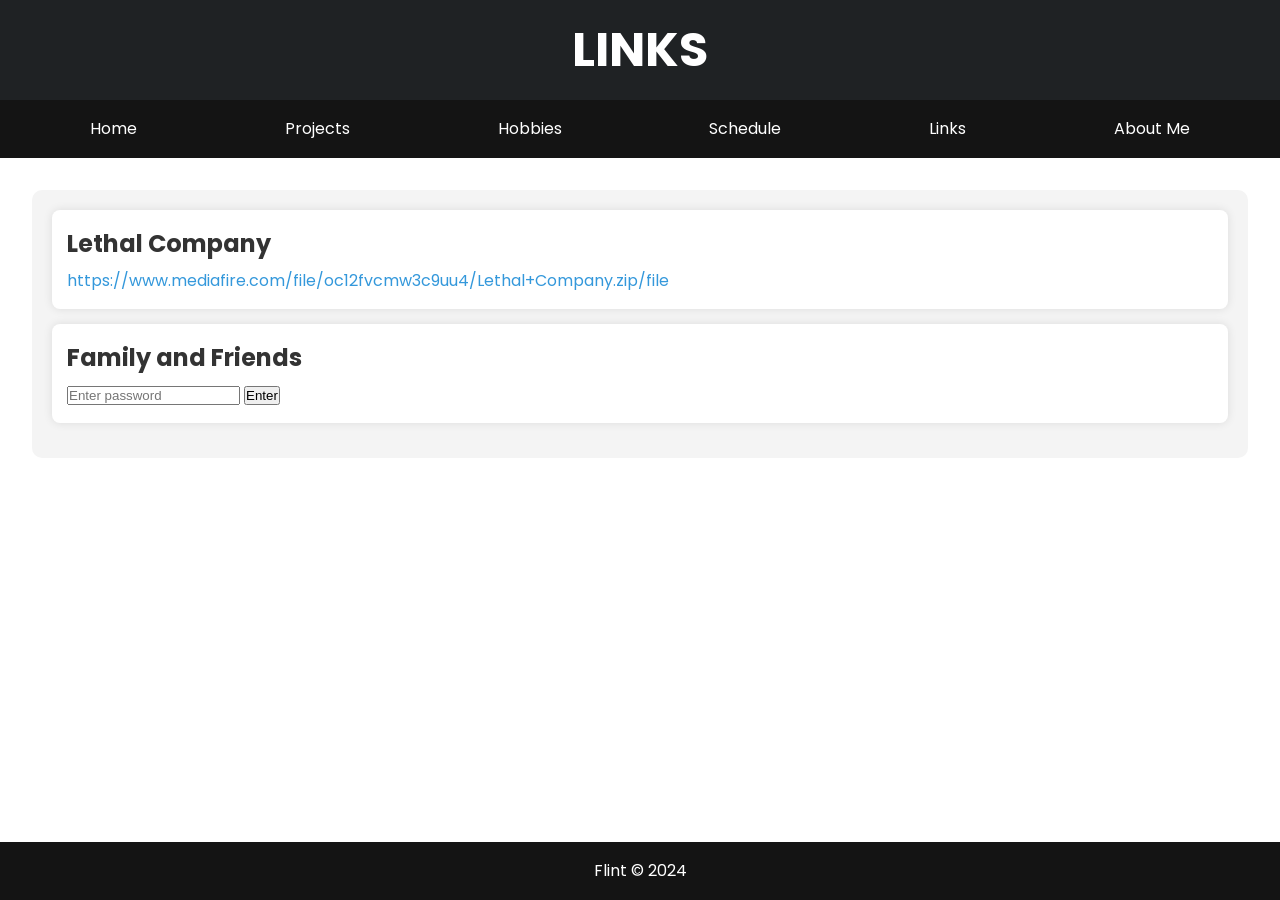
==== Link.html @ eae9fa69 "Add files via upload" ====
<!DOCTYPE html>
<html lang="en">
<head>
  <meta charset="UTF-8">
  <meta name="viewport" content="width=device-width, initial-scale=1.0">
  <link rel="stylesheet" href="styles.css">
  <link href="https://fonts.googleapis.com/css2?family=Poppins:wght@400;700&display=swap" rel="stylesheet">
  <style>
    body {
      color: rgb(0, 0, 0);
      font-family: 'Poppins', sans-serif;
      line-height: 1.6;
      margin: 0;
      padding: 0;
      display: flex;
      flex-direction: column;
      min-height: 100vh; /* Ensure the body takes at least the full viewport height */
    }

    header {
      background-color: #1f2224;
      height: 100px;
      display: flex;
      justify-content: center;
      align-items: center;
    }

    header h1 {
      color: rgb(255, 255, 255);
      font-size: 3rem;
    }

    nav {
      background-color: #141414;
      padding: 1rem;
    }

    nav ul {
      list-style-type: none;
      display: flex;
      justify-content: space-around;
    }

    nav ul li a {
      color: white;
      text-decoration: none;
      padding: 0.5rem 1rem;
    }

    nav ul li a:hover {
      background-color: #226699;
    }

    main {
      padding: 2rem;
      flex: 1; /* Allow the main section to grow to fill the remaining space */
    }

    main section {
      margin-bottom: 2rem;
    }

    main h2 {
      color: #333;
      font-size: 1.5rem;
      font-weight: bold; /* Bold font weight */
      margin-bottom: 10px;
    }

    footer {
      background-color: #141414;
      padding: 1rem;
      text-align: center;
      color: rgb(255, 255, 255);
      margin-top: auto; /* Push the footer to the bottom */
    }

    /* Password Protection */
    #family-section {
      display: none;
    }

    #password-modal {
      display: none;
      position: fixed;
      top: 0;
      left: 0;
      width: 100%;
      height: 100%;
      background: rgba(0, 0, 0, 0.5);
      justify-content: center;
      align-items: center;
    }

    #password-modal-container {
      background-color: #fff;
      padding: 20px;
      border-radius: 8px;
      box-shadow: 0 0 10px rgba(0, 0, 0, 0.1);
      text-align: center;
    }

    #password-modal input {
      padding: 10px;
      font-size: 16px;
      margin-bottom: 10px;
      width: 80%; /* Adjust the width as needed */
    }

    #password-modal button {
      padding: 10px 20px;
      font-size: 16px;
      cursor: pointer;
      background-color: #3498db;
      color: #fff;
      border: none;
      border-radius: 5px;
    }

    #password-modal button:hover {
      background-color: #2980b9;
    }

    /* Links Section Styles */
    .links-section {
      background-color: #f4f4f4;
      padding: 20px;
      border-radius: 10px;
      margin-bottom: 20px;
    }

    .links-list {
      list-style: none;
      padding: 0;
    }

    .link-item {
      margin-bottom: 10px;
      cursor: pointer; /* Make the entire list item clickable */
    }

    .link-title {
      color: #333;
      font-size: 1.5rem;
      font-weight: bold; /* Bold font weight */
      margin-bottom: 5px;
    }

    .link-url {
      color: #3498db;
      text-decoration: none;
      font-size: 1rem;
    }

    .link-url:hover {
      text-decoration: underline;
    }

    /* Styling for individual links */
    .link-container {
      background-color: #fff;
      border-radius: 8px;
      padding: 15px;
      margin-bottom: 15px;
      box-shadow: 0 0 10px rgba(0, 0, 0, 0.1);
    }
  </style>
  <title>Links</title>
</head>
<body>
  <header>
    <h1>LINKS</h1>
  </header>

  <nav>
    <ul>
      <li><a href="index.html">Home</a></li>
      <li><a href="#">Projects</a></li>
      <li><a href="#">Hobbies</a></li>
      <li><a href="Schedule.html">Schedule</a></li>
      <li><a href="Link.html">Links</a></li>
      <li><a href="#">About Me</a></li>
    </ul>
  </nav>

  <main>
    <!-- Password-protected Family Section -->
    <section id="family-section" class="links-section">
      <h2>Password-Protected Section</h2>
      <div id="password-modal" onclick="hidePasswordModal()">
        <div id="password-modal-container">
          <input type="password" id="family-password-input" placeholder="Enter password">
          <button onclick="checkFamilyPassword()">Enter</button>
        </div>
      </div>
    </section>

    <!-- Links Section -->
    <section class="links-section">
      <!-- Link Section 1: Lethal Company -->
      <div class="link-container" onclick="openLink('https://www.mediafire.com/file/oc12fvcmw3c9uu4/Lethal+Company.zip/file')">
        <div class="link-title">Lethal Company</div>
        <div class="link-url">https://www.mediafire.com/file/oc12fvcmw3c9uu4/Lethal+Company.zip/file</div>
      </div>

      <!-- Link Section 2: Family and Friends (Password-Protected) -->
      <div class="link-container" onclick="showPasswordModal()">
        <div class="link-title">Family and Friends</div>
        <div class="link-url">
          <input type="password" id="link-password-input" placeholder="Enter password">
          <button onclick="checkLinkPassword()">Enter</button>
        </div>
      </div>
      <!-- Add more link sections here -->
    </section>
  </main>

  <footer>
    <p>Flint &copy; 2024</p>
  </footer>

  <script>
    // Password Protection Functions
    function showPasswordModal() {
      document.getElementById('password-modal').style.display = 'flex';
    }

    function hidePasswordModal() {
      document.getElementById('password-modal').style.display = 'none';
    }

    function checkFamilyPassword() {
      const familyPasswordInput = document.getElementById('family-password-input');
      const password = 'family123'; // Change this to your actual password
      if (familyPasswordInput.value === password) {
        document.getElementById('family-section').style.display = 'block';
      } else {
        alert('Incorrect password. Please try again.');
      }
      // Reset entered password
      familyPasswordInput.value = '';
    }

    function checkLinkPassword() {
      const linkPasswordInput = document.getElementById('link-password-input');
      const password = '123'; // Change this to your actual password
      if (linkPasswordInput.value === password) {
        alert('Password correct! You can now access the link.');
      } else {
        alert('Incorrect password. Please try again.');
      }
      // Reset entered password
      linkPasswordInput.value = '';
    }

    // Function to open links in a new tab
    function openLink(url) {
      window.open(url, '_blank');
    }
  </script>
</body>
</html>
---- styles.css ----
* {
  box-sizing: border-box;
  margin: 0;
  padding: 0;
}

body {
  color: rgb(0, 0, 0);
  font-family: 'Poppins', sans-serif;
  line-height: 1.6;
}

.msg {
  text-align: center;
  position: absolute;
  top: 50%;
  left: 50%;
  transform: translate(-50%, -50%);
}

.hero {
  position: relative;
  overflow: hidden;
}

.back-video {
  width: 100%;
  height: auto;
  position: relative;
  z-index: 0;
}

.hero::before {
  content: "";
  position: absolute;
  top: 0;
  left: 0;
  width: 100%;
  height: 100%;
  background-color: rgba(0, 0, 0, 0.829);
  z-index: 1;
}

.animated-text {
  text-align: center;
  position: absolute;
  top: 50%;
  left: 50%;
  transform: translate(-50%, -50%);
  z-index: 2;
}

@keyframes fadeInUp {
  0% {
    opacity: 0;
    transform: translate(-50%, -60%);
  }
  100% {
    opacity: 1;
    transform: translate(-50%, -50%);
  }
}

@keyframes fadeOutDown {
  0% {
    opacity: 1;
    transform: translate(-50%, -50%);
  }
  100% {
    opacity: 0;
    transform: translate(-50%, 20px);
  }
}

.animated-text h2 {
  color: #ffffff;
  font-size: 5rem;
  margin: 0;
  animation: fadeInUp 1s cubic-bezier(0.68, -0.55, 0.27, 1.55); /* Adjusted easing for smoother animation */
}

header {
  background-color: #1f2224;
  height: 100px;
  display: flex;
  justify-content: center;
  align-items: center;
}

header h1 {
  color: rgb(255, 255, 255);
  font-size: 3rem;
}

nav {
  background-color: #141414;
  padding: 1rem;
}

nav ul {
  list-style-type: none;
  display: flex;
  justify-content: space-around;
}

nav ul li a {
  color: white;
  text-decoration: none;
  padding: 0.5rem 1rem;
}

nav ul li a:hover {
  background-color: #226699;
}

main {
  padding: 2rem;
}

main section {
  margin-bottom: 2rem;
}

main h2 {
  color: #000000;
  margin-bottom: 1rem;
}

footer p {
  color: rgb(255, 255, 255);
}

footer {
  background-color: #141414;
  padding: 3rem;
  text-align: center;
}
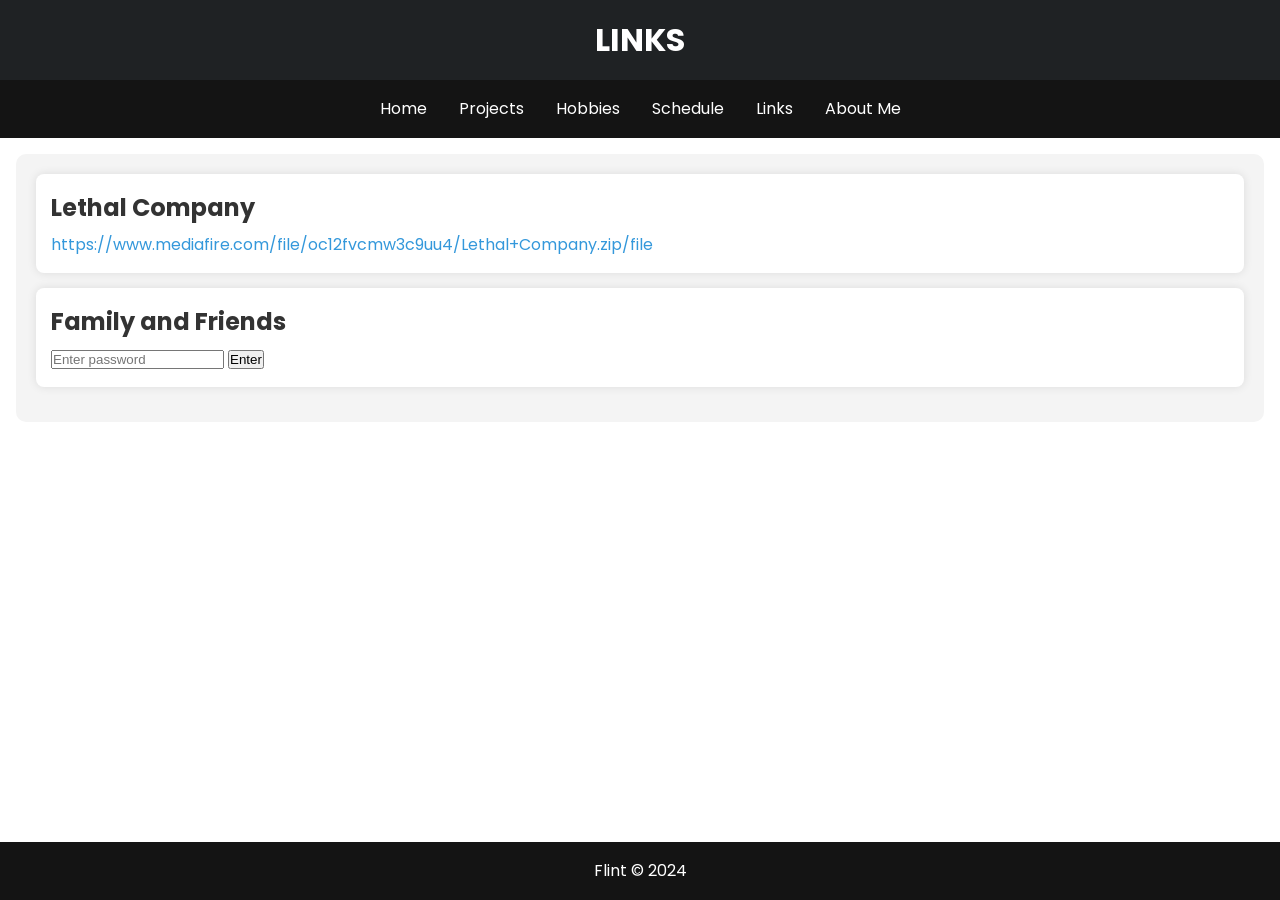
==== commit 78b6ad8f: "Add files via upload" ====
--- a/Link.html
+++ b/Link.html
@@ -16,57 +16,58 @@
       flex-direction: column;
       min-height: 100vh; /* Ensure the body takes at least the full viewport height */
     }
-
+    
     header {
       background-color: #1f2224;
-      height: 100px;
+      height: 80px; /* Reduced height for smaller screens */
       display: flex;
       justify-content: center;
       align-items: center;
     }
-
+    
     header h1 {
       color: rgb(255, 255, 255);
-      font-size: 3rem;
-    }
-
+      font-size: 2rem; /* Adjusted font size for smaller screens */
+    }
+    
     nav {
       background-color: #141414;
       padding: 1rem;
     }
-
+    
     nav ul {
       list-style-type: none;
       display: flex;
-      justify-content: space-around;
-    }
-
+      flex-wrap: wrap; /* Allow navigation items to wrap on smaller screens */
+      justify-content: center;
+    }
+    
     nav ul li a {
       color: white;
       text-decoration: none;
       padding: 0.5rem 1rem;
     }
-
+    
     nav ul li a:hover {
       background-color: #226699;
     }
-
+    
     main {
-      padding: 2rem;
+      padding: 1rem; /* Adjusted padding for smaller screens */
       flex: 1; /* Allow the main section to grow to fill the remaining space */
     }
-
+    
     main section {
-      margin-bottom: 2rem;
-    }
-
+      margin-bottom: 1rem; /* Adjusted margin for smaller screens */
+    }
+    
     main h2 {
       color: #333;
       font-size: 1.5rem;
       font-weight: bold; /* Bold font weight */
       margin-bottom: 10px;
     }
-
+    
     footer {
       background-color: #141414;
       padding: 1rem;
@@ -74,12 +75,12 @@
       color: rgb(255, 255, 255);
       margin-top: auto; /* Push the footer to the bottom */
     }
-
+    
     /* Password Protection */
     #family-section {
       display: none;
     }
-
+    
     #password-modal {
       display: none;
       position: fixed;
@@ -91,7 +92,7 @@
       justify-content: center;
       align-items: center;
     }
-
+    
     #password-modal-container {
       background-color: #fff;
       padding: 20px;
@@ -99,14 +100,14 @@
       box-shadow: 0 0 10px rgba(0, 0, 0, 0.1);
       text-align: center;
     }
-
+    
     #password-modal input {
       padding: 10px;
       font-size: 16px;
       margin-bottom: 10px;
       width: 80%; /* Adjust the width as needed */
     }
-
+    
     #password-modal button {
       padding: 10px 20px;
       font-size: 16px;
@@ -116,11 +117,11 @@
       border: none;
       border-radius: 5px;
     }
-
+    
     #password-modal button:hover {
       background-color: #2980b9;
     }
-
+    
     /* Links Section Styles */
     .links-section {
       background-color: #f4f4f4;
@@ -128,34 +129,34 @@
       border-radius: 10px;
       margin-bottom: 20px;
     }
-
+    
     .links-list {
       list-style: none;
       padding: 0;
     }
-
+    
     .link-item {
       margin-bottom: 10px;
       cursor: pointer; /* Make the entire list item clickable */
     }
-
+    
     .link-title {
       color: #333;
       font-size: 1.5rem;
       font-weight: bold; /* Bold font weight */
       margin-bottom: 5px;
     }
-
+    
     .link-url {
       color: #3498db;
       text-decoration: none;
       font-size: 1rem;
     }
-
+    
     .link-url:hover {
       text-decoration: underline;
     }
-
+    
     /* Styling for individual links */
     .link-container {
       background-color: #fff;
@@ -163,7 +164,7 @@
       padding: 15px;
       margin-bottom: 15px;
       box-shadow: 0 0 10px rgba(0, 0, 0, 0.1);
-    }
+    }  
   </style>
   <title>Links</title>
 </head>
--- a/styles.css
+++ b/styles.css
@@ -74,14 +74,14 @@
 
 .animated-text h2 {
   color: #ffffff;
-  font-size: 5rem;
+  font-size: 3rem; /* Adjusted font size for smaller screens */
   margin: 0;
-  animation: fadeInUp 1s cubic-bezier(0.68, -0.55, 0.27, 1.55); /* Adjusted easing for smoother animation */
+  animation: fadeInUp 1s cubic-bezier(0.68, -0.55, 0.27, 1.55);
 }
 
 header {
   background-color: #1f2224;
-  height: 100px;
+  height: 80px; /* Reduced height for smaller screens */
   display: flex;
   justify-content: center;
   align-items: center;
@@ -89,7 +89,7 @@
 
 header h1 {
   color: rgb(255, 255, 255);
-  font-size: 3rem;
+  font-size: 2rem; /* Adjusted font size for smaller screens */
 }
 
 nav {
@@ -100,7 +100,8 @@
 nav ul {
   list-style-type: none;
   display: flex;
-  justify-content: space-around;
+  flex-wrap: wrap; /* Allow navigation items to wrap on smaller screens */
+  justify-content: center;
 }
 
 nav ul li a {
@@ -114,16 +115,17 @@
 }
 
 main {
-  padding: 2rem;
+  padding: 1rem; /* Adjusted padding for smaller screens */
 }
 
 main section {
-  margin-bottom: 2rem;
+  margin-bottom: 1rem; /* Adjusted margin for smaller screens */
 }
 
 main h2 {
   color: #000000;
-  margin-bottom: 1rem;
+  font-size: 1.5rem; /* Adjusted font size for smaller screens */
+  margin-bottom: 0.5rem; /* Adjusted margin for smaller screens */
 }
 
 footer p {
@@ -132,6 +134,6 @@
 
 footer {
   background-color: #141414;
-  padding: 3rem;
+  padding: 2rem; /* Adjusted padding for smaller screens */
   text-align: center;
-}
+}
